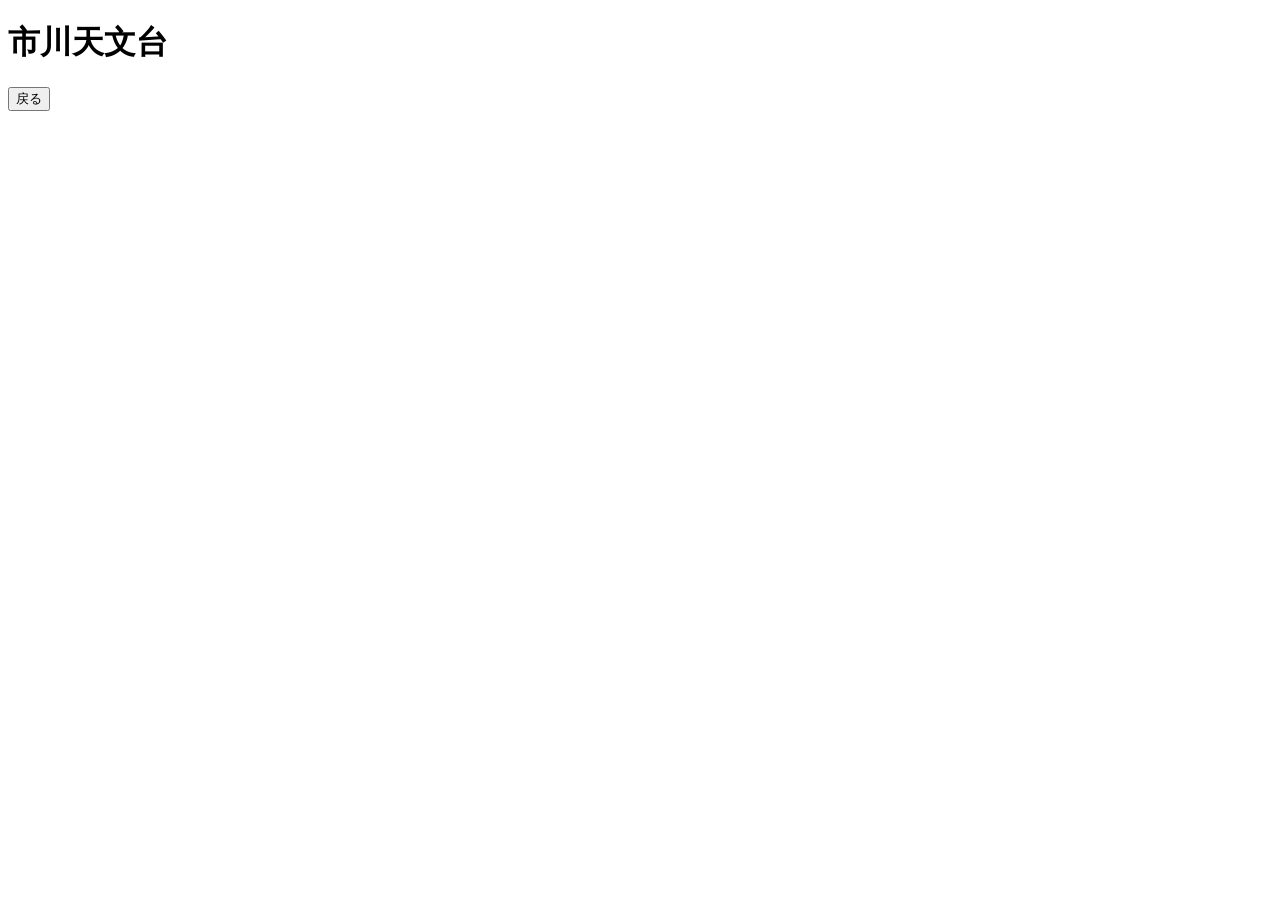
==== app.html @ c78e0237 "app header ついか" ====
<!DOCTYPE html>
<html>
    <head>
        <meta charset="UTF-8">
        <title>プログラミング技術</title>
        <link rel="stylesheet" href="style.css" type="text/css">
    </head>
    
    <body>
        <header>
            <h1>市川天文台</h1>   
        </header>
        

        <button onclick="location.href='./index.html'">戻る</button>
    </body>
</html>
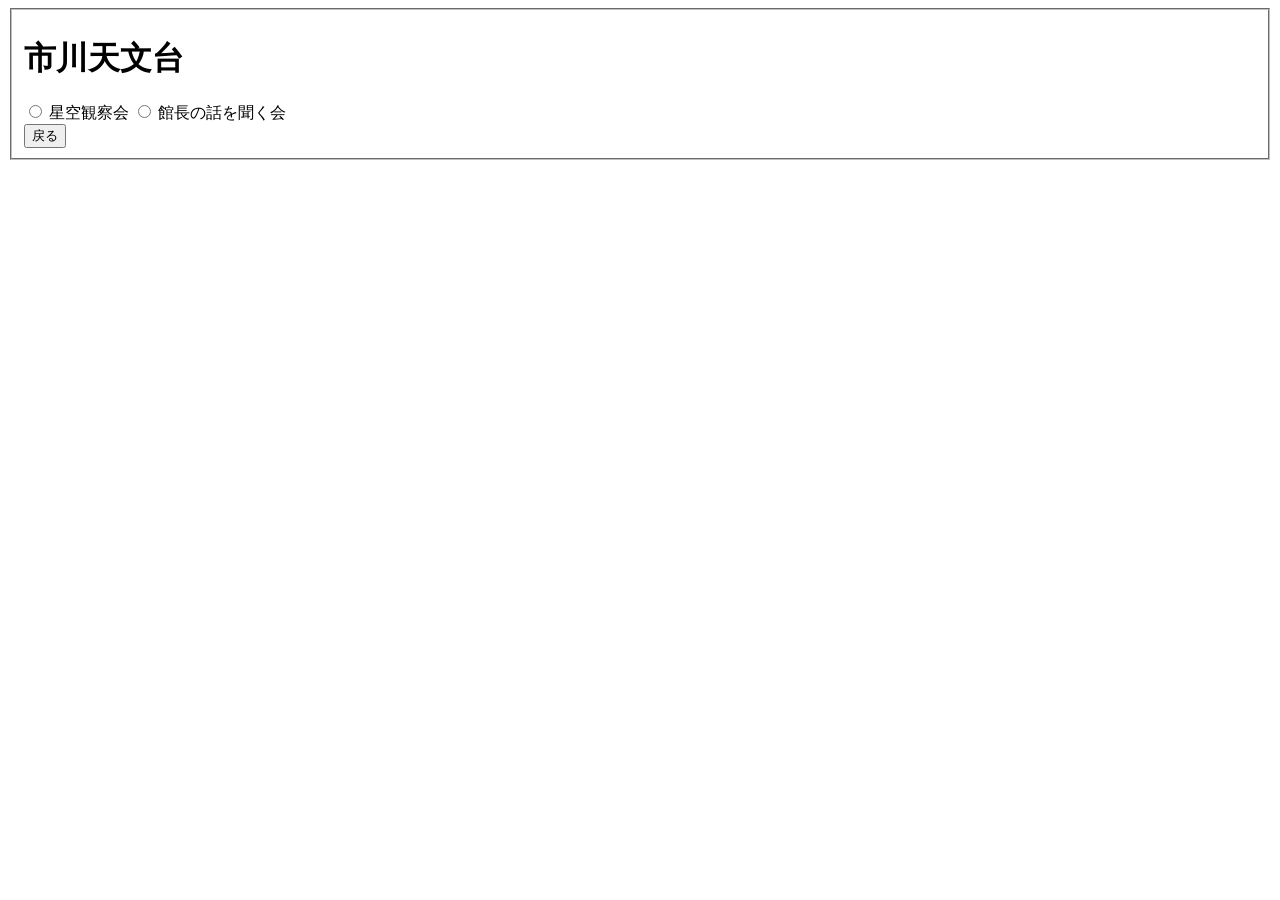
==== commit 4b2afa38: "ラジオボタン追加" ====
--- a/app.html
+++ b/app.html
@@ -3,15 +3,26 @@
     <head>
         <meta charset="UTF-8">
         <title>プログラミング技術</title>
-        <link rel="stylesheet" href="style.css" type="text/css">
+        <link rel="stylesheet" href="style.css" type="stylesheets">
     </head>
     
     <body>
-        <header>
-            <h1>市川天文台</h1>   
-        </header>
-        
+        <fieldset>   
+            <header>
+                <h1>市川天文台</h1>   
+            </header>
+            <!-- ラジオボタン -->
+            <div>
+                <!-- 星空観察会　ラジオボタン -->
+                <input type="radio" id="contactChoicel" name="contact/">
+                <label for="contactChoicel">星空観察会</label>
+                <!-- 館長の話を聞く会　ラジオボタン -->
+                <input type="radio" id="contactChoicel" name="contact/">
+                <label for="contactChoicel">館長の話を聞く会</label>
+            </div>
 
-        <button onclick="location.href='./index.html'">戻る</button>
+            <!-- 戻るボタン -->
+            <button onclick="location.href='./index.html'">戻る</button>
+        </fieldset>  
     </body>
 </html>
--- a/style.css
+++ b/style.css
@@ -0,0 +1,31 @@
+header {
+    width: 100%;
+    height: 50px;
+    position: fixed;
+    top: 0;
+    left: 0;
+    right: 0;
+    padding: 10px;
+    background-color: black;
+    color: white;
+}
+p{
+    color: white;
+}
+ul { 
+    color: white;
+    list-style: none;
+}
+h2 {
+    color:white;
+}
+.Contents {
+    width: 100%; /* コンテンツの横幅を指定する */
+    overflow: auto; /* コンテンツの表示を自動に設定（スクロール） */
+    }
+.body {
+    background-image: url("img/main_pic.png"); /*イメージのリンク*/
+    background-size: cover;
+    background-repeat: no-repeat;
+    /* background-attachment: fixed; */
+}
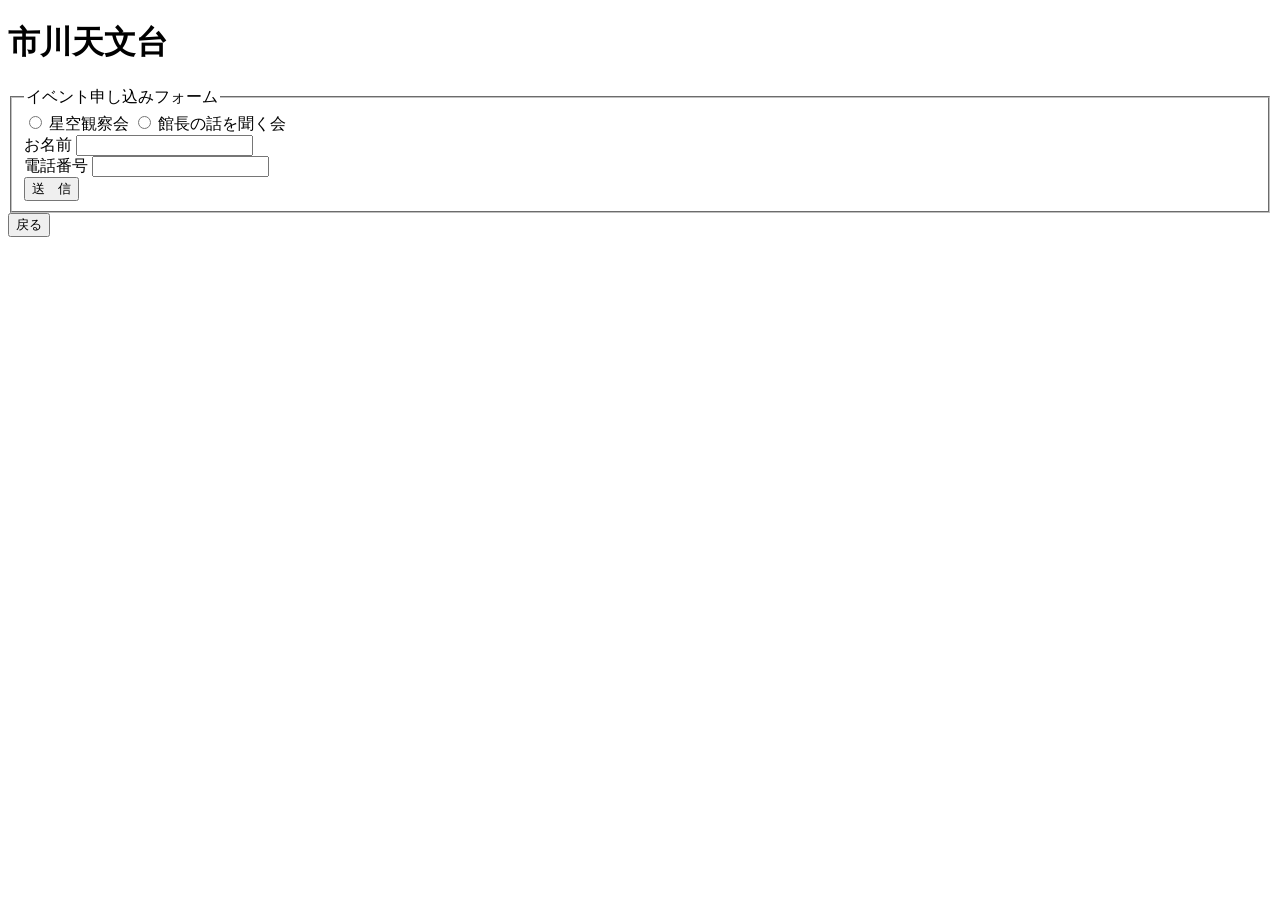
==== commit f96fb3ef: "フォームついか" ====
--- a/app.html
+++ b/app.html
@@ -6,23 +6,34 @@
         <link rel="stylesheet" href="style.css" type="stylesheets">
     </head>
     
-    <body>
-        <fieldset>   
-            <header>
-                <h1>市川天文台</h1>   
-            </header>
-            <!-- ラジオボタン -->
-            <div>
-                <!-- 星空観察会　ラジオボタン -->
-                <input type="radio" id="contactChoicel" name="contact/">
-                <label for="contactChoicel">星空観察会</label>
-                <!-- 館長の話を聞く会　ラジオボタン -->
-                <input type="radio" id="contactChoicel" name="contact/">
-                <label for="contactChoicel">館長の話を聞く会</label>
-            </div>
-
+    <body>  
+        <header>
+           <h1>市川天文台</h1>   
+        </header>
+        <form action="">
+            <fieldset>
+                <legend>イベント申し込みフォーム</legend>
+                <!-- ラジオボタン -->
+                <div>
+                    <!-- 星空観察会　ラジオボタン -->
+                    <input type="radio" id="contactChoicel1" name="contact/">
+                    <label for="contactChoicel">星空観察会</label>
+                    <!-- 館長の話を聞く会　ラジオボタン -->
+                    <input type="radio" id="contactChoicel2" name="contact/">
+                    <label for="contactChoicel">館長の話を聞く会</label>
+                </div>
+                <div>
+                    お名前
+                    <input type="text">
+                </div>
+                <div>
+                    電話番号
+                    <input type="text">
+                </div>
+                <input type="submit" value="送　信">
+             </fieldset>
+            </form>
             <!-- 戻るボタン -->
             <button onclick="location.href='./index.html'">戻る</button>
-        </fieldset>  
     </body>
 </html>
